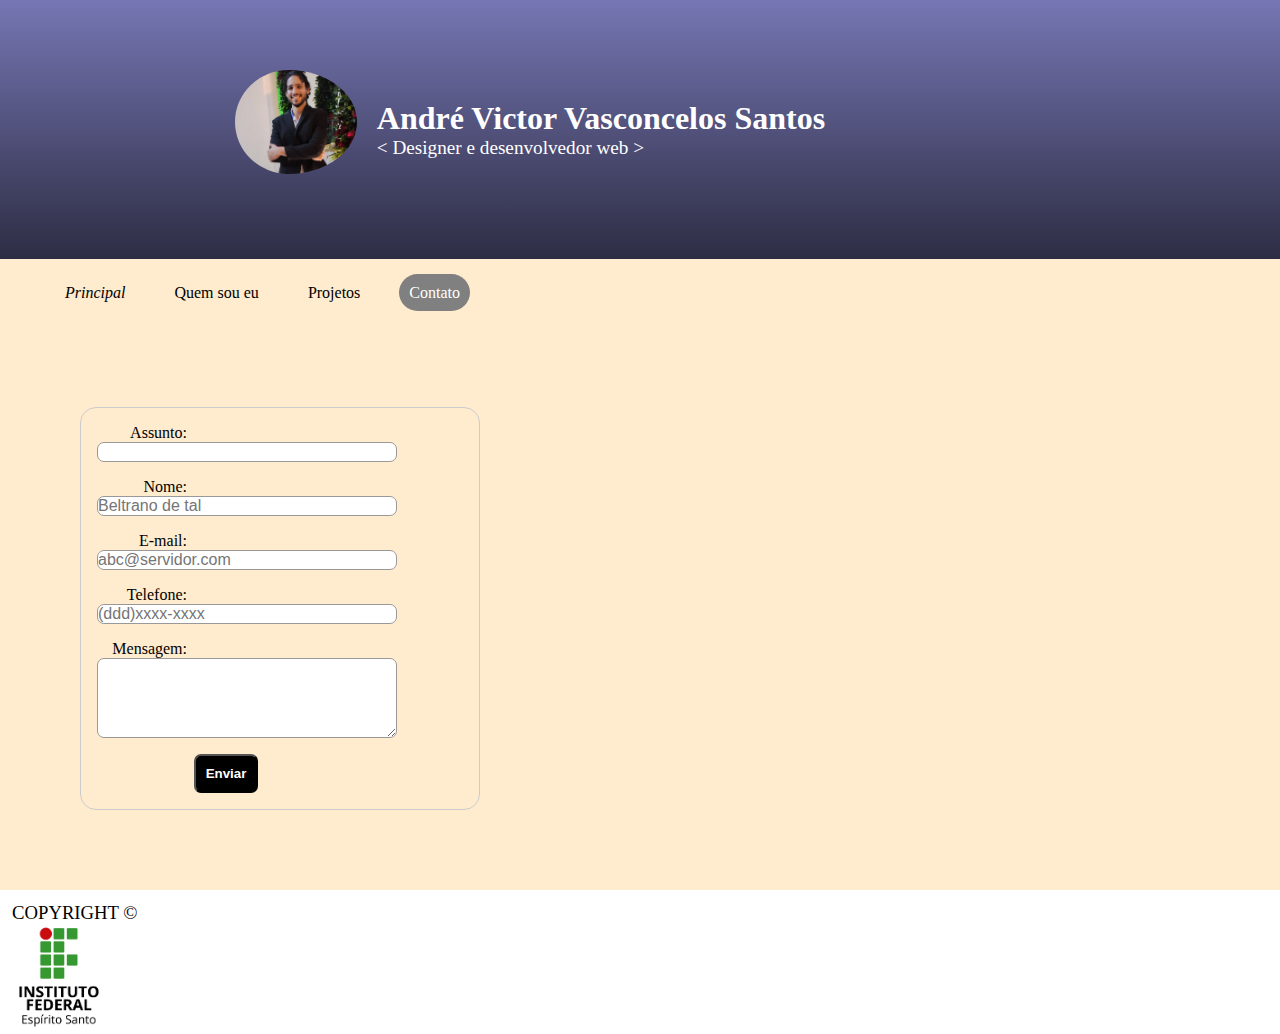
==== contato.html @ f5103d4b "inicio da 2° semana" ====
<!DOCTYPE html>
<html lang="pt-br">
<head>
    <meta charset="UTF-8">
    <meta http-equiv="X-UA-Compatible" content="IE=edge">
    <meta name="viewport" content="width=device-width, initial-scale=1.0">
    <title>Currículo ON</title>
    <link rel="stylesheet" href="style.css">

</head>
<body>

<div class="container">
<img src="imagens_atividade_semana1/foto minha (1)1 (1) cut.jpg" alt="foto pessoal">

<h1>André Victor Vasconcelos Santos</h1>
       
<h2>&lt; Designer e desenvolvedor web &gt;</h2>
</div>

    
    <header>
        <nav>
        <a style="background-color: blanchedalmond ; color: black;" href="index.html"><i>Principal</i></a>
        <a style="background-color: blanchedalmond ; color: black;"  href ="QuemSouEu.html">Quem sou eu</a>
        <a style="background-color: blanchedalmond ; color: black;" href="projetos.html">Projetos</a>
        <a href="contato.html">Contato</a>
    </nav>
  </header>

<body>
 
    <form action="/pagina-processa-dados-do-form" method="post">

        <div>
            <label for="nome">Assunto:</label>
            <input type="" id="assunto" />
        </div>
        <div>
            <label for="nome">Nome:</label>
            <input type="text" id="nome" placeholder="Beltrano de tal"/>
        </div>
        <div>
            <label for="email">E-mail:</label>
            <input type="email" id="email"
            placeholder="abc@servidor.com" />
        </div>
        <div>
            <label for="email">Telefone:</label>
            <input type="email" id="telefone" placeholder="(ddd)xxxx-xxxx" />
        </div>

        <div>
            <label for="msg">Mensagem:</label>
            <textarea id="msg"></textarea>
        </div>

        <div class="button">
            <button type="submit">Enviar</button>
        </div>
    </form>


    </body>

<footer>
  <h3 class="copy">COPYRIGHT ©</h3>
  <img class="footer" src="imagens_atividade_semana1/ifes.png" alt="">
</footer>

</html>
---- style.css ----
@charset "UTF-8";
*{padding: 0;
  margin: 0;
  box-sizing: border-box;
}
@import url('https://fonts.googleapis.com/css2?family=Caveat&display=swap');
/* font-family: 'Caveat', cursive;
 */

 @import url('https://fonts.googleapis.com/css2?family=Open+Sans:ital@1&display=swap');

 /* font-family: 'Open Sans', sans-serif;
 */

.container{
background-image: linear-gradient(to top, rgb(45, 45, 68) , rgb(118, 118, 180));    padding: 70px;
padding-bottom: 100px;

}
.container>img{
    float: left;
    width: 12%;
    border-radius: 50%;
    border-style: unset;
    margin-left: 150px;
    margin-inline-end: 20px;

}
div>h1{
padding-top: 30px;
color: white;
}


h2{
    color: white;
    font-weight: lighter;
    font-size: 1.2em;
}

body{
    background-color: blanchedalmond;
}



h1.qsoueu{
    background-image: none;
    color: black;
    border-style: none;
    margin-left: 5px;
    }
    
    p.qsoueu{
        
        background-image: none;
        color: black;
        padding: 8px;
        font-size: 0.5em;
        font-weight: normal;
    
    }
    p.qsoueu_h{
        
        background-image: none;
        color: black;
        font-size: medium;
        padding: 8px;
        font-size: 1.2em;
    
    }
    p.qsoueu_e{
        
        background-image: none;
        color: black;
        font-size: medium;
        padding: 8px;
        font-size: 1.2em;
    
    }
    p.linguagens{
        
        background-image: none;
        color: black;
        font-size: medium;
        padding: 8px;
    
    }
    p.escrita{
        
        background-image: none;
        color: black;
        padding: 8px;
        font-size: 0.6em;
        font-weight: lighter;
    }
    nav{
        padding: 25px;
        padding-left: 30px;
        font-family: 'Caveat', cursive;
    }
    
    nav>a{
    padding: 10px;
    margin-left: 25px;
    text-decoration: none;
    background-color: gray;
    border-radius: 30px;
    color: white;
    }
    
    
    h4{
        padding: 50px;
        font-size: larger;
        font-size: 2em;
    }
    
    h3{
        padding:15px ;
        padding-left: 25px;
        font-weight: lighter;
    
    }
    
    h3.nome{
        font-size: x-large;
    }
    
    h3.resumo{
        padding:0.1px ;
        padding-left: 25px;
        font-weight: lighter;
    
    }
    
    h3.copy{
        padding:12px ;
    padding-bottom: 0px;    
    
    }
    
    img{
        width: 35%;
        height: 20%;
        padding-left: 15px;
        border-radius: 25px 25px 25px 25px ;
    }
    
   
    
    img.footer{
        width: 8%;
        height: 20%;
        padding-left: 15px;
        border-radius: 0px ;
    }
    
    img.projeto{
        padding: 20px;
    }
   
    img.pessoa{
        border-radius: 80px;
        height: 390px;
        margin-bottom: 15px;
    }

    footer{
        background-color: white;
    }
    
    ul{
    padding-left: 60px;
    padding-top: 20px;
    }
    
    ul{ 
        padding: 15px;
        padding-left: 25px;
    }
    td{
    padding: 30px;
    font-family: 'Open Sans', sans-serif
    }

    td.editar{
        font-size: x-large;
        color: rgb(57, 56, 56);
        font-family: 'Open Sans', sans-serif;
        font-weight: bold;
    }

    .tabela1{
        display: inline-block;
    }

    tabela2{
        display: inline-block;
    }

    form {
        margin: 80px;
        width: 400px;
        padding: 1em;
        border: 1px solid #CCC;
        border-radius: 1em;
    }

    form div + div {
        margin-top: 1em;
    }

    label {
       
        display: inline-block;
        width: 90px;
        text-align: right;
    }

    input, textarea {
       
        font: 1em sans-serif;
        width: 300px;
        -moz-box-sizing: border-box;
        box-sizing: border-box;
        border: 1px solid #999;
    }

    input:focus, textarea:focus {
        
        border-color: #000;
    }

    textarea {
        
        vertical-align: top;
    
        height: 5em;
    
        
        resize: vertical;
    }

    .button {
       
        padding-left: 90px;
    }
    button {
       
        margin-left: .5em;
    }

    input{
        border-radius: 7px;
    }

    textarea{
        border-radius: 7px;
 
    }

    button{
        background-color: #000;
        color: white;
        border-radius: 7px;
        padding: 10px;
        font-weight: bold;
    }
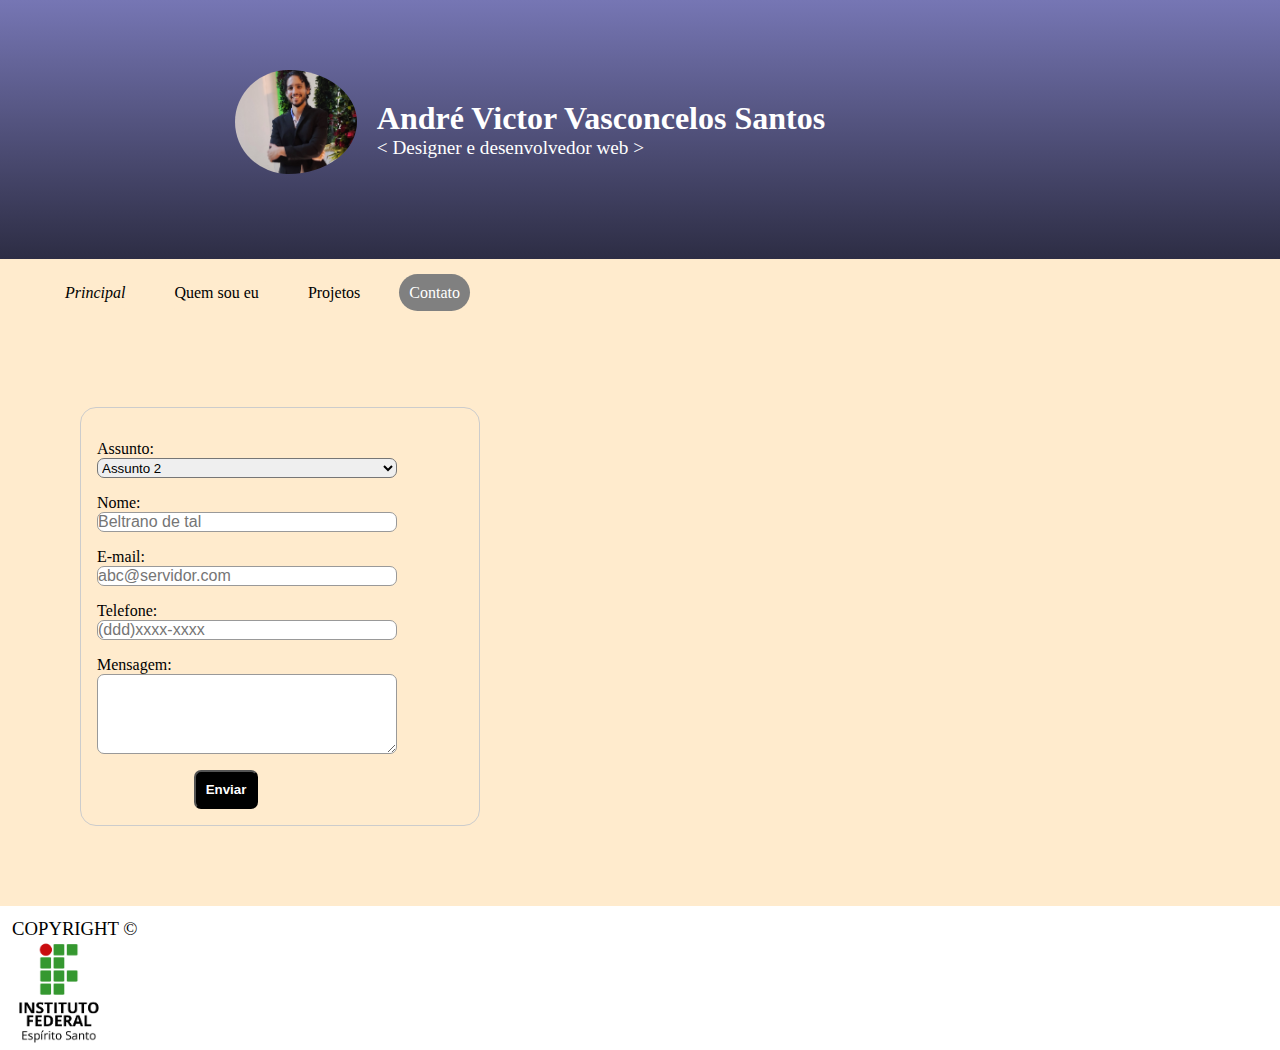
==== commit fc60edf8: "atividade prática final" ====
--- a/contato.html
+++ b/contato.html
@@ -31,10 +31,16 @@
 <body>
  
     <form action="/pagina-processa-dados-do-form" method="post">
-
         <div>
-            <label for="nome">Assunto:</label>
-            <input type="" id="assunto" />
+        
+        </div>
+        <div>
+            <label for="nome">Assunto:</label> <br>
+            <select name="select">
+                <option value="valor1">Assunto 1</option>
+                <option value="valor2" selected>Assunto 2</option>
+                <option value="valor3"> Assunto 3</option>
+              </select>
         </div>
         <div>
             <label for="nome">Nome:</label>
--- a/style.css
+++ b/style.css
@@ -13,7 +13,9 @@
  */
 
 .container{
-background-image: linear-gradient(to top, rgb(45, 45, 68) , rgb(118, 118, 180));    padding: 70px;
+background-image: linear-gradient(to top, rgb(45, 45, 68) , rgb(118, 118, 180));   
+ 
+padding: 70px;
 padding-bottom: 100px;
 
 }
@@ -195,7 +197,7 @@
         display: inline-block;
     }
 
-    tabela2{
+    .tabela2{
         display: inline-block;
     }
 
@@ -215,7 +217,7 @@
        
         display: inline-block;
         width: 90px;
-        text-align: right;
+        text-align: left;
     }
 
     input, textarea {
@@ -266,4 +268,10 @@
         border-radius: 7px;
         padding: 10px;
         font-weight: bold;
+    }
+
+    select {
+        width: 300px;
+        height: 20px;
+        border-radius: 7px;
     }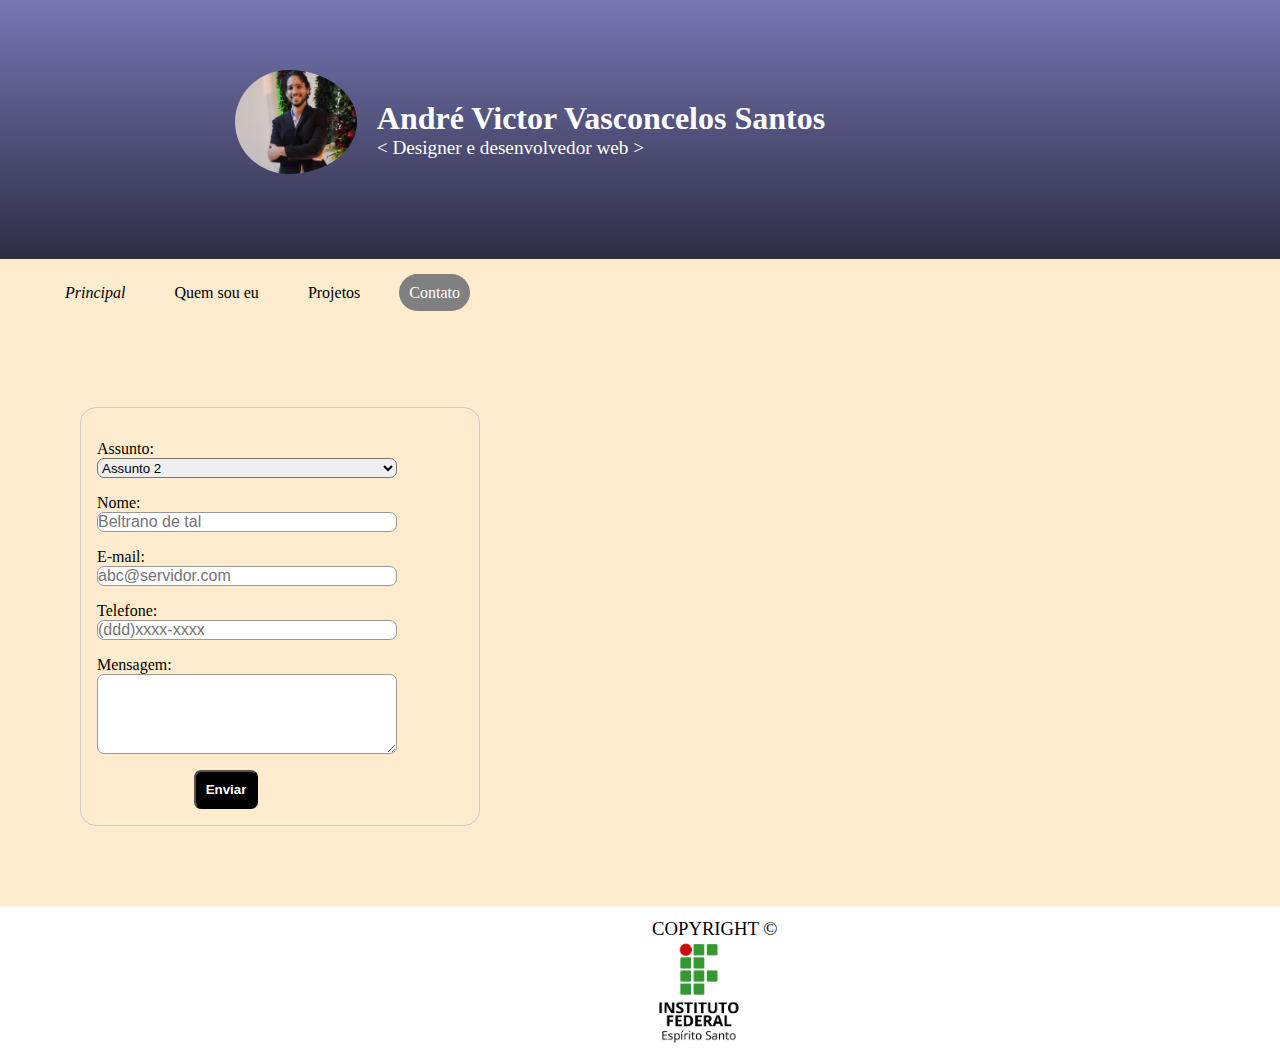
==== commit 36a6811d: "alteração no footer" ====
--- a/contato.html
+++ b/contato.html
@@ -75,5 +75,4 @@
 </footer>
 
 </html>
-        
-        
+     --- a/style.css
+++ b/style.css
@@ -156,6 +156,10 @@
         height: 20%;
         padding-left: 15px;
         border-radius: 0px ;
+        margin-left: 50%;
+    }
+    h3.copy{
+        margin-left: 50%   
     }
     
     img.projeto{
